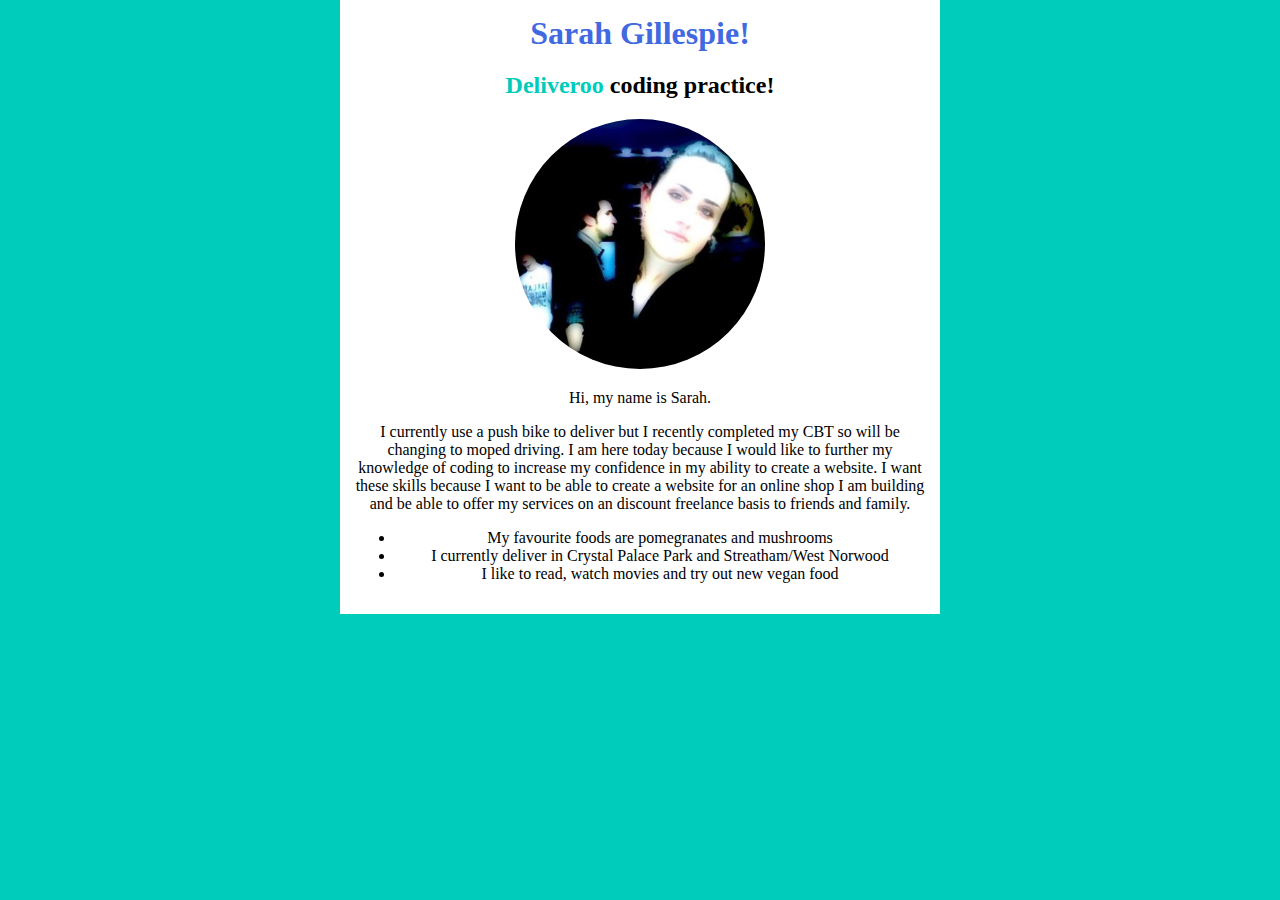
==== index.html @ c14fdee6 "Added everything" ====
<!DOCTYPE html>
<html>
<head>
<link href="stylesheetTRY.css" rel="stylesheet">
</head>
<body>
   <div id="content">
	   <h1> Sarah Gillespie! </h1>
	   <h2> <a href="http://www.deliveroo.co.uk">
	     Deliveroo</a> coding practice!</h2>

<section>
<img class="image-circle" src="self.jpg" alt="Selfie =P" id="picme">

<p> Hi, my name is Sarah. </p>
<p>I currently use a push bike to deliver but I recently completed my CBT so will be changing to moped driving. I am here today because I would like to further my knowledge of coding to increase my confidence in my ability to create a website. I want these skills because I want to be able to create a website for an online shop I am building and be able to offer my services on an discount freelance basis to friends and family.</p>
<ul>
   <li>My favourite foods are pomegranates and mushrooms</li>
   <li>I currently deliver in Crystal Palace Park and Streatham/West Norwood</li>
   <li>I like to read, watch movies and try out new vegan food</li>
   </ul>
</li>
</section>
</div>
</body>
</html>
---- stylesheetTRY.css ----
h1 {color: #4169e1;
	margin: 0;
}

img {	margin: 0 auto;
}
a:hover {
	    color: #00CCBB;
}
a {
	    text-decoration: none;
	    color: #00CCBB;
}

body { background: #00CCBB;
	   display: block;
       width: 600px;
       margin: 0 auto;
       text-align: center;

 }

 #picme {width: 250px;
 	border-radius: 50%;
 }

#content {background: white;
	        margin: 0 auto;
	        padding: 15px;    
 }
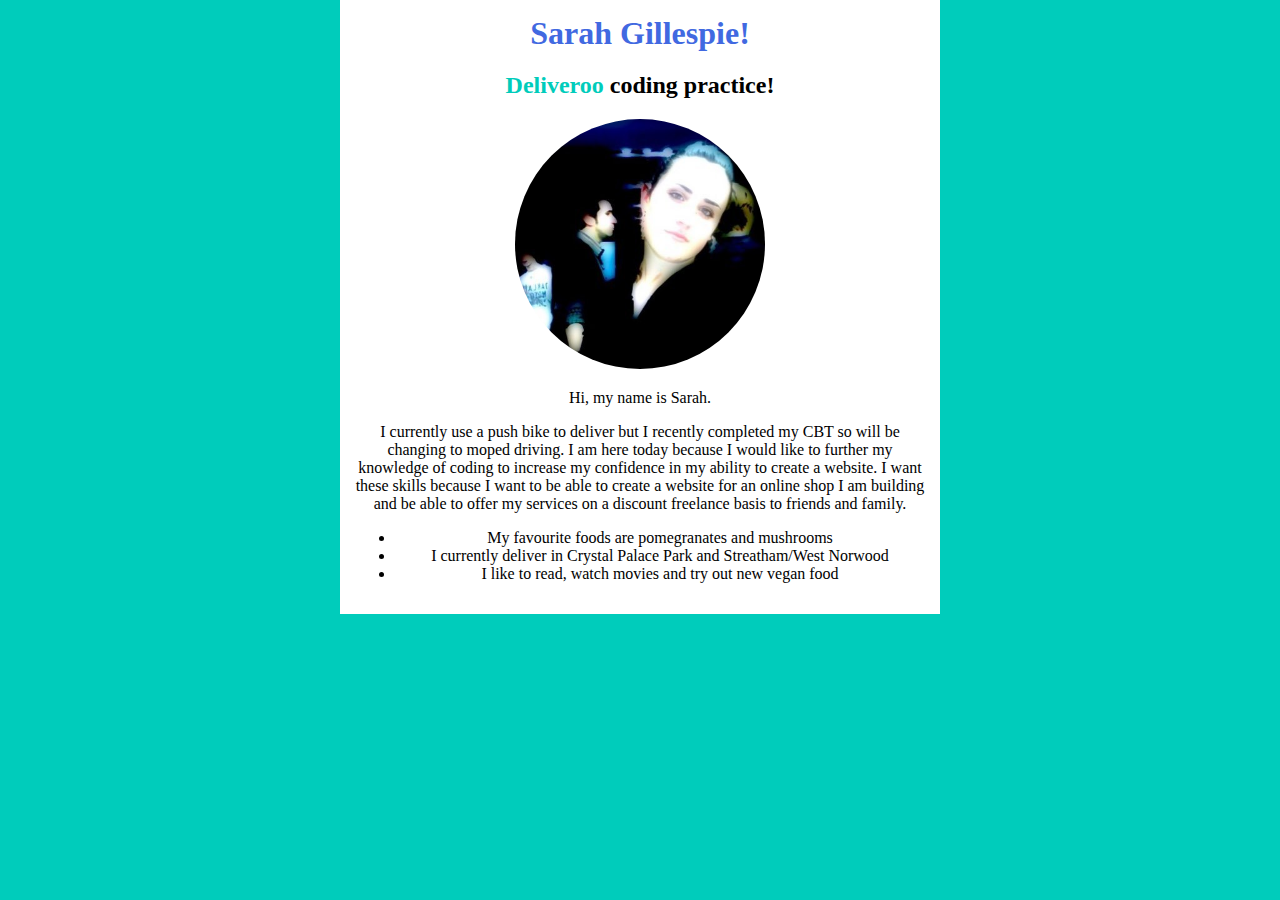
==== commit f0d8e5fb: "small change" ====
--- a/index.html
+++ b/index.html
@@ -10,10 +10,10 @@
 	     Deliveroo</a> coding practice!</h2>
 
 <section>
-<img class="image-circle" src="self.jpg" alt="Selfie =P" id="picme">
+<img src="self.jpg" alt="Selfie =P" id="picme">
 
 <p> Hi, my name is Sarah. </p>
-<p>I currently use a push bike to deliver but I recently completed my CBT so will be changing to moped driving. I am here today because I would like to further my knowledge of coding to increase my confidence in my ability to create a website. I want these skills because I want to be able to create a website for an online shop I am building and be able to offer my services on an discount freelance basis to friends and family.</p>
+<p>I currently use a push bike to deliver but I recently completed my CBT so will be changing to moped driving. I am here today because I would like to further my knowledge of coding to increase my confidence in my ability to create a website. I want these skills because I want to be able to create a website for an online shop I am building and be able to offer my services on a discount freelance basis to friends and family.</p>
 <ul>
    <li>My favourite foods are pomegranates and mushrooms</li>
    <li>I currently deliver in Crystal Palace Park and Streatham/West Norwood</li>
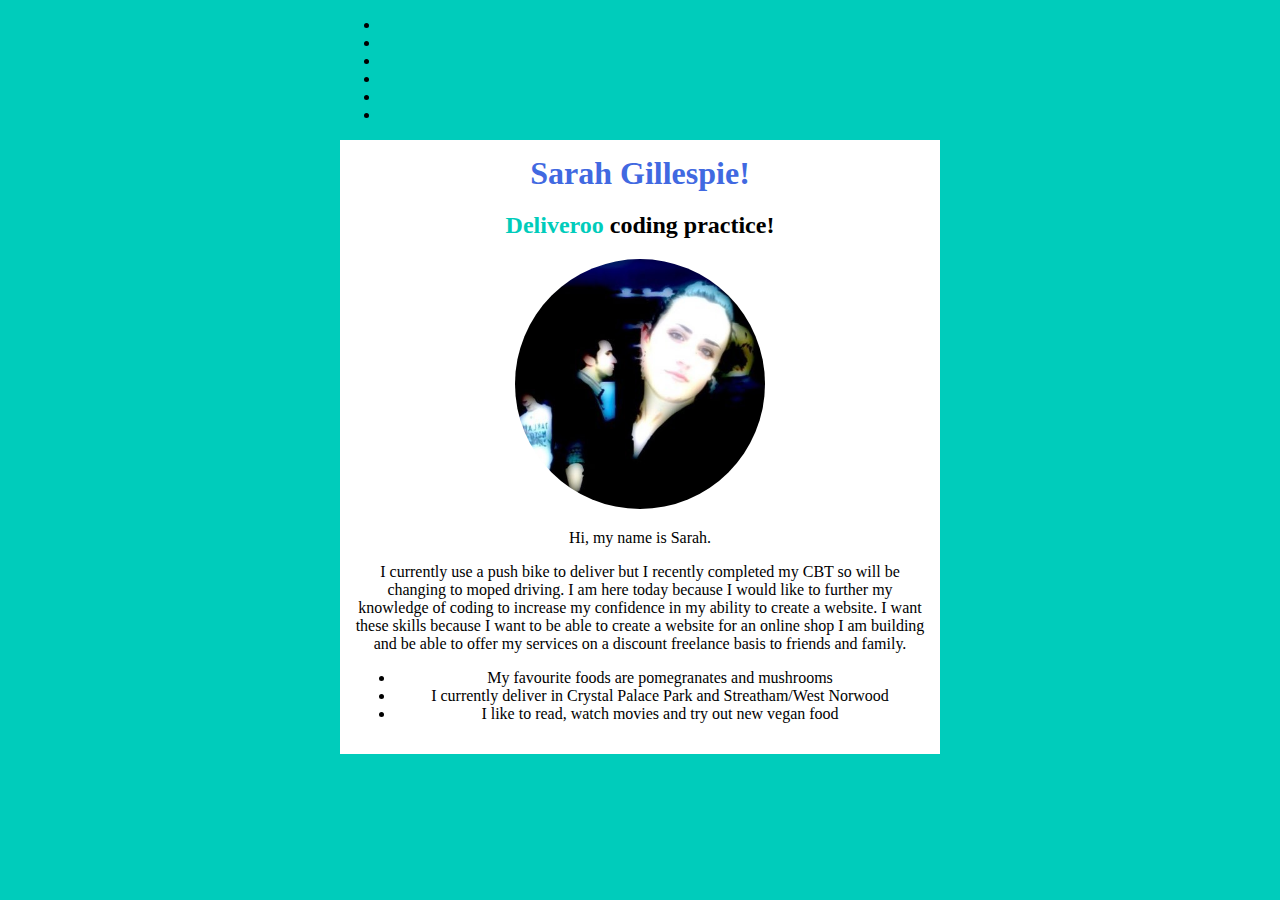
==== commit 2a167e4e: "Create index.html" ====
--- a/index.html
+++ b/index.html
@@ -4,6 +4,28 @@
 <link href="stylesheetTRY.css" rel="stylesheet">
 </head>
 <body>
+	<div>
+		<ul class="nav justify-content-center">
+  <li class="nav-item">
+    <a class="nav-link active" href="about.html">About</a>
+  </li>
+  <li class="nav-item">
+    <a class="nav-link" href="Services.html">Services</a>
+  </li>
+  <li class="nav-item">
+    <a class="nav-link" href="Shop.html">Shop</a>
+  </li>
+  <li class="nav-item">
+    <a class="nav-link disabled" href="420.html">420</a>
+  </li>
+<li class="nav-item">
+	<a class="nav-link art" href="Art.html">Art</a>
+</li>
+<li class="nav-item">
+	<a class="nav-link reachme" href="ReachmMe.html">Reach Me</a>
+</li>
+</ul>
+	</div>
    <div id="content">
 	   <h1> Sarah Gillespie! </h1>
 	   <h2> <a href="http://www.deliveroo.co.uk">
@@ -23,4 +45,4 @@
 </section>
 </div>
 </body>
-</html>+</html>
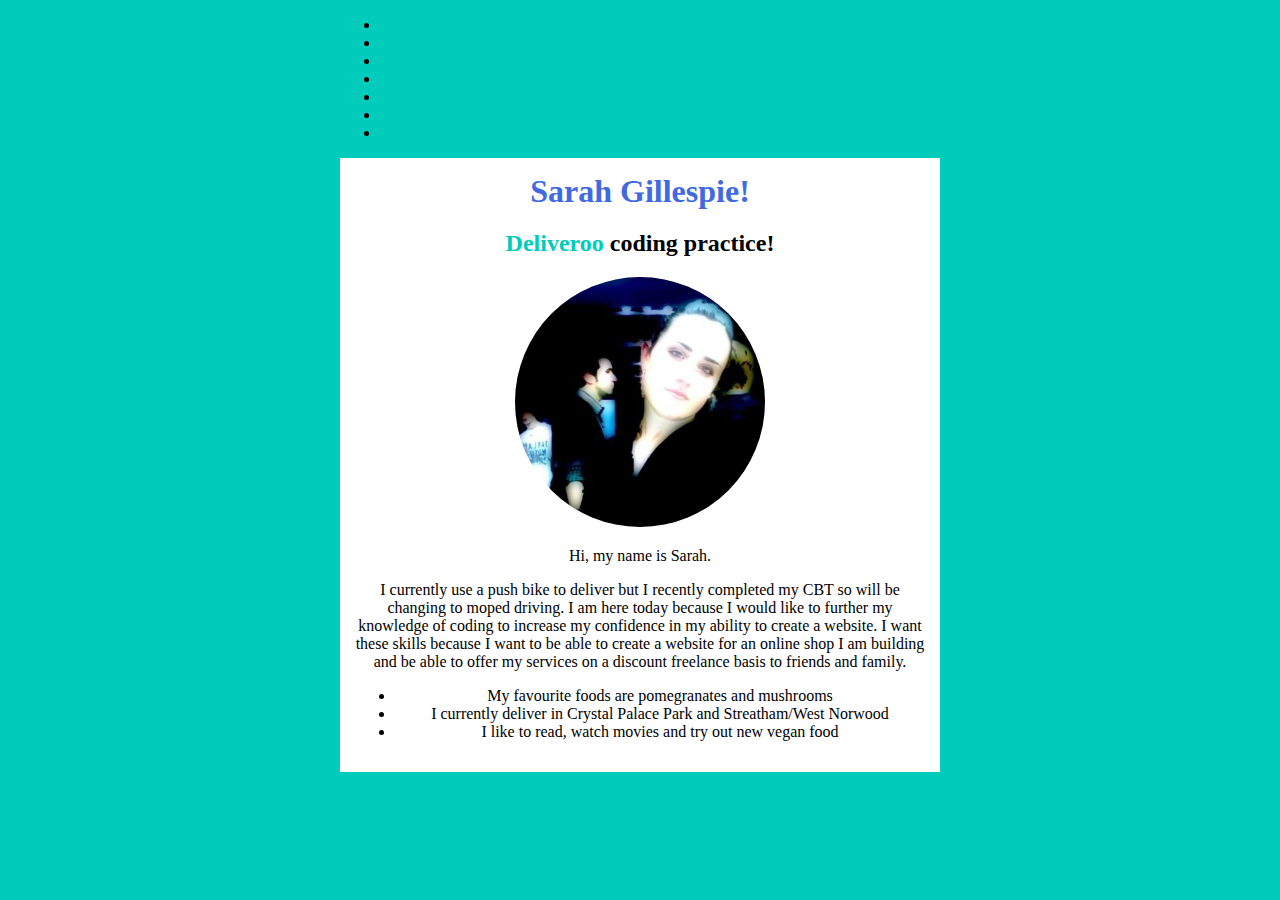
==== commit c0e5d5b3: "Create index.html" ====
--- a/index.html
+++ b/index.html
@@ -2,30 +2,19 @@
 <html>
 <head>
 <link href="stylesheetTRY.css" rel="stylesheet">
+	
 </head>
 <body>
 	<div>
-		<ul class="nav justify-content-center">
-  <li class="nav-item">
-    <a class="nav-link active" href="about.html">About</a>
-  </li>
-  <li class="nav-item">
-    <a class="nav-link" href="Services.html">Services</a>
-  </li>
-  <li class="nav-item">
-    <a class="nav-link" href="Shop.html">Shop</a>
-  </li>
-  <li class="nav-item">
-    <a class="nav-link disabled" href="420.html">420</a>
-  </li>
-<li class="nav-item">
-	<a class="nav-link art" href="Art.html">Art</a>
-</li>
-<li class="nav-item">
-	<a class="nav-link reachme" href="ReachmMe.html">Reach Me</a>
-</li>
-</ul>
-	</div>
+	<ul>
+		<li><a href="about.html">About</li>
+		<li><a href="Services.html">Services</li>
+		<li><a href="shop.html">Shop</li>
+		<li><a href="420.html">420</li>
+		<li><a href="art.html">Art</li>
+		<li><a href="reachme.html">Reach Me<li>
+	</ul>
+		</div>
    <div id="content">
 	   <h1> Sarah Gillespie! </h1>
 	   <h2> <a href="http://www.deliveroo.co.uk">
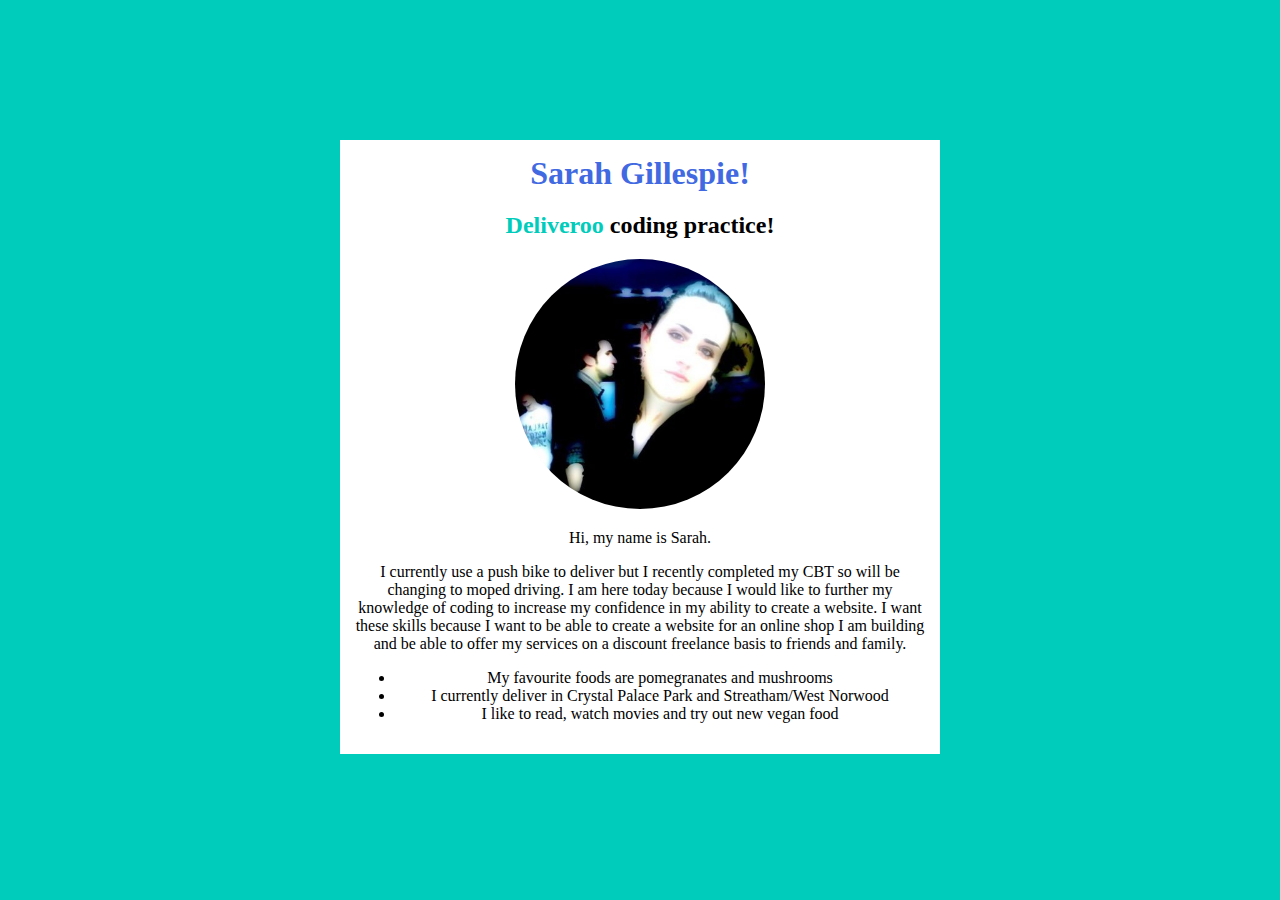
==== commit 6c7594fe: "Create index.html" ====
--- a/index.html
+++ b/index.html
@@ -5,8 +5,10 @@
 	
 </head>
 <body>
-	<div>
-	<ul>
+	<table>
+	<tr>
+		<div>
+	<ul style="list-style-type:none">
 		<li><a href="about.html">About</li>
 		<li><a href="Services.html">Services</li>
 		<li><a href="shop.html">Shop</li>
@@ -15,6 +17,8 @@
 		<li><a href="reachme.html">Reach Me<li>
 	</ul>
 		</div>
+			</tr>
+		<tr>
    <div id="content">
 	   <h1> Sarah Gillespie! </h1>
 	   <h2> <a href="http://www.deliveroo.co.uk">
@@ -33,5 +37,7 @@
 </li>
 </section>
 </div>
+	</tr>
+	</table>
 </body>
 </html>
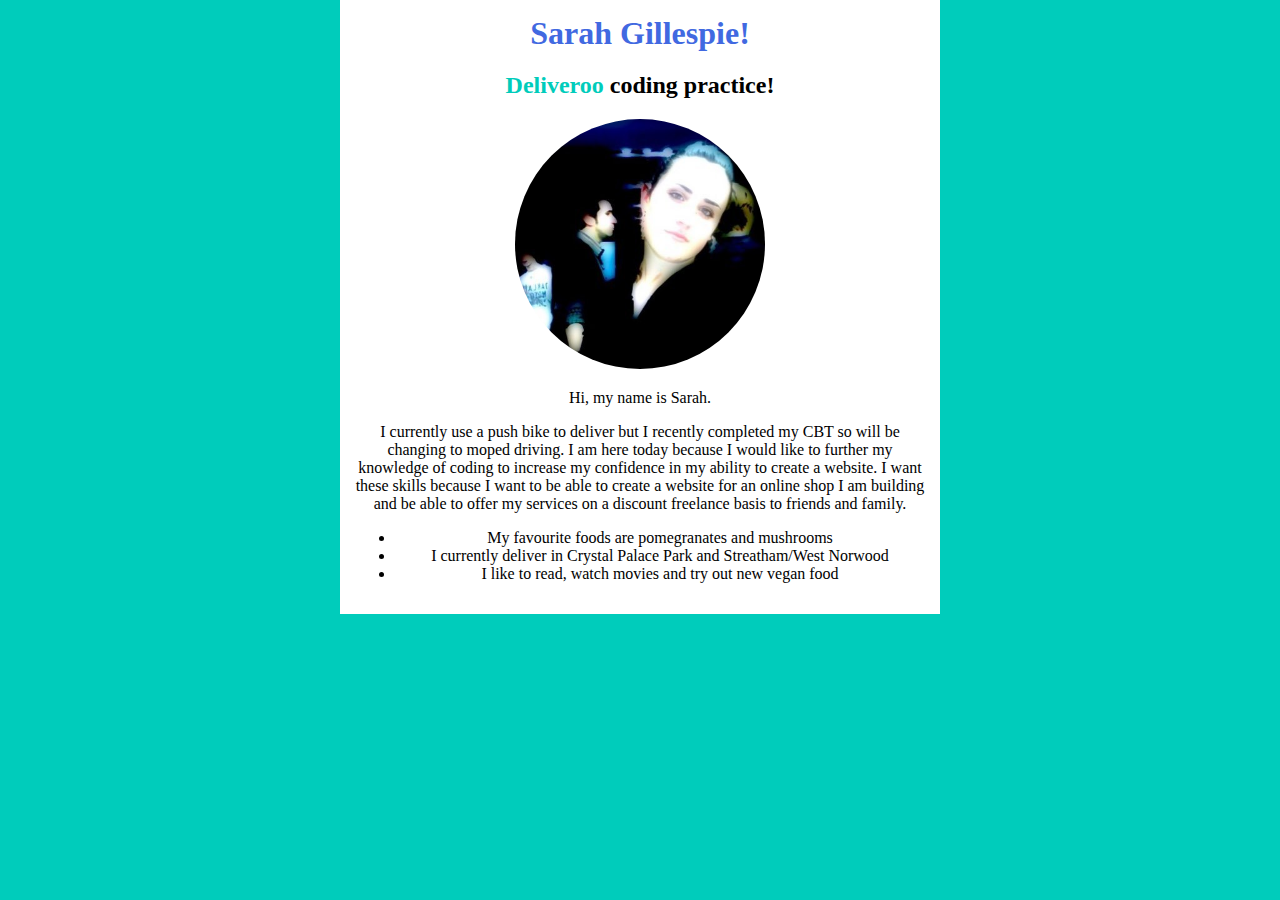
==== commit de6df5da: "Update" ====
--- a/index.html
+++ b/index.html
@@ -5,20 +5,6 @@
 	
 </head>
 <body>
-	<table>
-	<tr>
-		<div>
-	<ul style="list-style-type:none">
-		<li><a href="about.html">About</li>
-		<li><a href="Services.html">Services</li>
-		<li><a href="shop.html">Shop</li>
-		<li><a href="420.html">420</li>
-		<li><a href="art.html">Art</li>
-		<li><a href="reachme.html">Reach Me<li>
-	</ul>
-		</div>
-			</tr>
-		<tr>
    <div id="content">
 	   <h1> Sarah Gillespie! </h1>
 	   <h2> <a href="http://www.deliveroo.co.uk">
@@ -37,7 +23,5 @@
 </li>
 </section>
 </div>
-	</tr>
-	</table>
 </body>
 </html>
